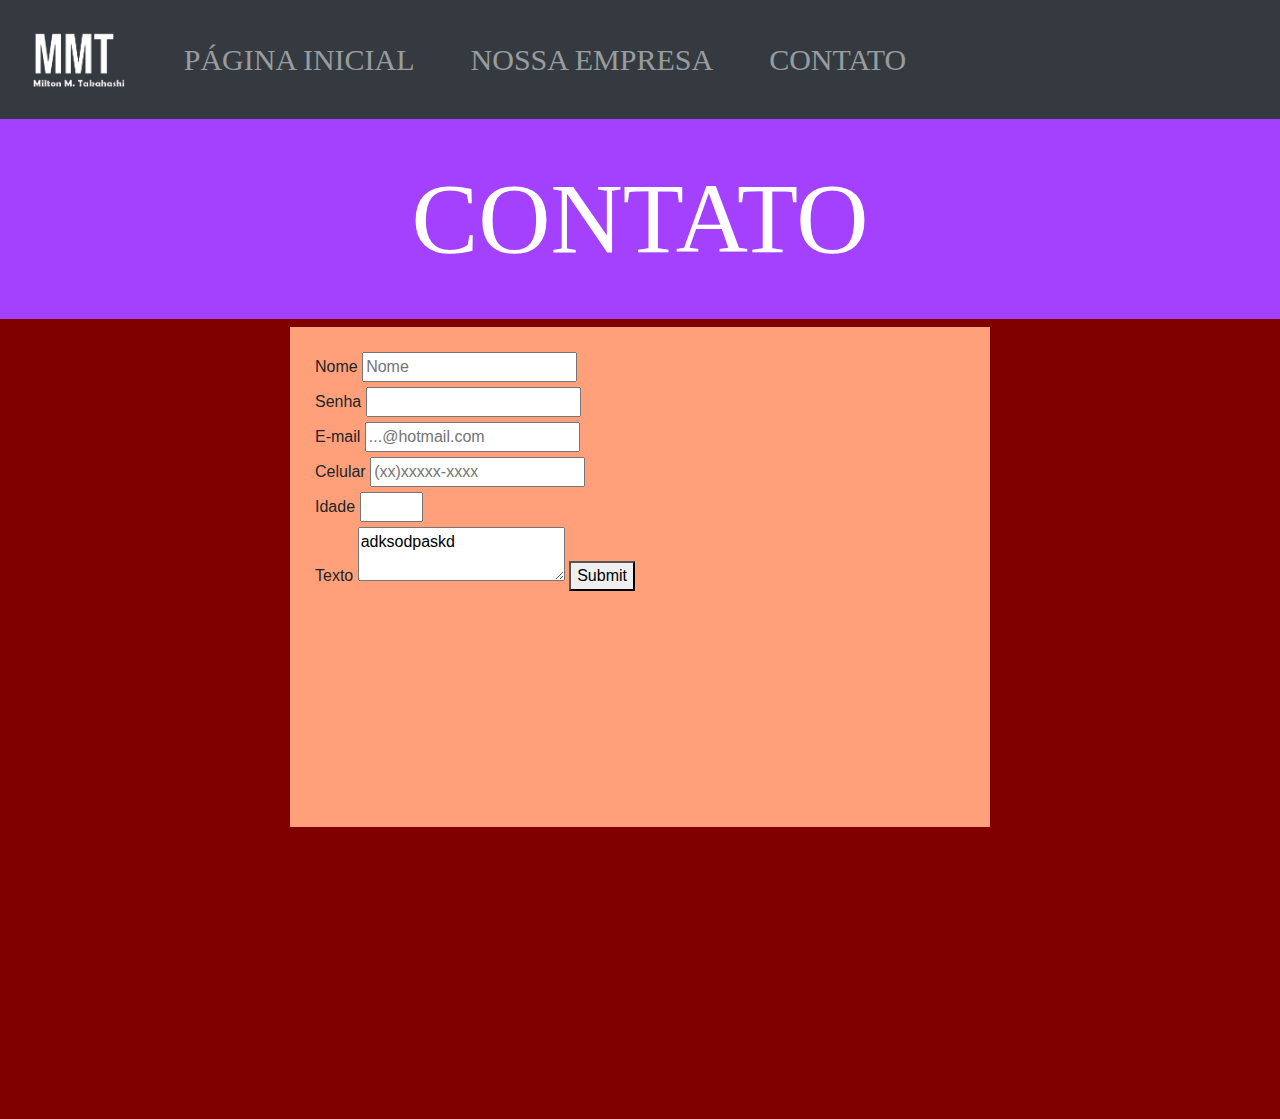
==== Contato.html @ cdfbe023 "FirstCommit" ====
<!doctype html>
<html lang="pt-br">
  <head>
    <!-- Required meta tags -->
    <meta charset="utf-8">
    <meta name="viewport" content="width=device-width, initial-scale=1, shrink-to-fit=no">
    <link rel="shortcut icon" href="Images/LOGOMMT.png" />
    <!-- Bootstrap CSS -->
    <link rel="stylesheet" href="https://stackpath.bootstrapcdn.com/bootstrap/4.4.1/css/bootstrap.min.css" integrity="sha384-Vkoo8x4CGsO3+Hhxv8T/Q5PaXtkKtu6ug5TOeNV6gBiFeWPGFN9MuhOf23Q9Ifjh" crossorigin="anonymous">
    <link href="style.css" rel="stylesheet" type="text/css" />
    <title>Contato</title>
  </head>
  <body>

    <!-- Optional JavaScript -->
    <!-- jQuery first, then Popper.js, then Bootstrap JS -->
    <script src="https://code.jquery.com/jquery-3.4.1.slim.min.js" integrity="sha384-J6qa4849blE2+poT4WnyKhv5vZF5SrPo0iEjwBvKU7imGFAV0wwj1yYfoRSJoZ+n" crossorigin="anonymous"></script>
    <script src="https://cdn.jsdelivr.net/npm/popper.js@1.16.0/dist/umd/popper.min.js" integrity="sha384-Q6E9RHvbIyZFJoft+2mJbHaEWldlvI9IOYy5n3zV9zzTtmI3UksdQRVvoxMfooAo" crossorigin="anonymous"></script>
    <script src="https://stackpath.bootstrapcdn.com/bootstrap/4.4.1/js/bootstrap.min.js" integrity="sha384-wfSDF2E50Y2D1uUdj0O3uMBJnjuUD4Ih7YwaYd1iqfktj0Uod8GCExl3Og8ifwB6" crossorigin="anonymous"></script>
    <script src="script.js"></script>
    <!--Início da barra de navegação-->
    <nav class="navbar navbar-expand-md navbar-dark bg-dark sticky-top navbar-color">
      <button class="navbar-toggler" data-toggle="collapse" data-target="#collapse_target">
        <span class="navbar-toggler-icon"></span>
      </button>

      <div class="collapse navbar-collapse" id="collapse_target">
      <a href="index.html" class="navbar-brand"><img src="Images/MMTLOGO.png" style="width:123.75px;height:92.75px;" alt="logo" ></a>
      <ul class="navbar-nav">
        <li class="nav-item nav-item-font"><a href="index.html" class= "nav-link">PÁGINA INICIAL</a></li>
        <li class="nav-item nav-item-font"><a href="NossaEmpresa.html" class= "nav-link">NOSSA EMPRESA</a></li>
        <li class="nav-item nav-item-font"><a href="Contato.html" class= "nav-link">CONTATO</a></li>
      </ul>
      </div>
    </nav>
    <!--Fim da barra de navegação-->
    <div class="contato-container">
    <h1 class="contato-text">CONTATO</h1>
      <div class="contato-box-container">
        <form action="results.html" method="GET">
          <div>
              <label for="name">Nome</label>
              <input type="text" name="name" placeholder="Nome" id="name" required> 
          </div>
          <div>
              <label>Senha</label>
              <input type="password" name="password" required>
          </div>
          <div>
              <label for="email">E-mail</label>
              <input type="email" name="email" id="email" placeholder="...@hotmail.com" required>
          </div>
          <div>
            <label for="tel">Celular</label>
            <input type="tel" name="tel" id="tel" placeholder="(xx)xxxxx-xxxx" required>
          </div>
          <div>
            <label for="age">Idade</label>
            <input type="number" name="age" id="age" min="16" max="80">
          </div>
          <label for="bio">Texto</label>
          <textarea type="text" name="bio" id="bio">adksodpaskd</textarea>
          <button type="submit">Submit</button>
        </form>
      </div>
    </div>
  </body>
</html>
---- style.css ----
/*{
    margin: 0;
    padding: 0;
  }*/
  
  p{
    font-family: "Poppins", "Bebas Neue Regular", Impact, "sans-serif";
    font-size: 13px;
  }
  
  h1{
    font-family:"Bebas Neue Regular", Impact, "sans-serif";
    font-size: 24px;
  }

  /*h2{
    font-family:"Bebas Neue Regular", Impact, "sans-serif";
    font-size: 20px;
  }*/

  a{
    text-decoration: none;
  }
  
  .title-font{
    font-family:"Bebas Neue Regular", Impact, "sans-serif";
  }

  .nav-item-font{
    font-family: "Bebas Neue Regular", Impact, "sans-serif";
    font-size: 30px;
    padding:0px 20px;
  }
  /*Trackers*/

  .background-tracker1{
    background-color: teal;
  }

  .background-tracker2{
    background-color: rgb(26, 151, 1);
  }

  .background-tracker3{
    background-color: rgb(34, 0, 128);
  }

  .background-tracker4{
    background-color: rgb(37, 0, 71);
  }

  .navbar{
    background-color: white;
  }

  /*Cor principal*/
  .main-collor{
    background:#ff8995 !important;
    color: white;
  }
     
 /*Posição relativa*/ 
 .relative{
   position:relative;
 }

/*Página principal*/
/*Wrapper*/
.wrapper-mainpage{
    width:auto;
    height:1000px;
    background-image:url(Images/background-image-mountain.jpg);
    background-size:cover;
    background-attachment:scroll;
    background-repeat:no-repeat;
  }

.content-container-mainpage{
  max-width: 1500px;
  margin: 0 auto;
}
/*Título - Empregos no Japão*/
.mainpage-title{
  font-size: 8vmax;
  color: #fff;
  padding: 80px 10px 10px 10px;
}

/*Texto Empregos no Japão*/
.mainpage-p{
  font-family: 'Oswald', sans-serif;
  font-size: 2vmax;
  color: #fff;
  padding:30px 10px;
  text-align: left;
}

/*Container do botão*/
.cta-button{
  max-width: 740px;
  position: relative;
  padding: 20px 10px;
}

.btn-danger{
  background-color:#ff8995 !important; 
}

.btn:hover{
  background-color:#ff6070 !important; 
}

.texto-botao{
  font-family:"Bebas Neue Regular", Impact, "sans-serif"; 
  font-size: 2vmax;
}
/*Fim página principal*/

/*Segunda Página*/
/*Wrapper da segunda página na main page*/
  .wrapper-second-page{
    height: 1500px;
    width: auto;
    background-color: rgb(255, 255, 255);
  }
  .container-second-page{
    height: 350px;
    width: auto;
    background-color: rgb(255, 255, 255);
  }
  .container-second-page2{
    height: 500px;
    width: auto;
    background-color: rgb(255, 255, 255);
  }
.flex-box-container{
  display: flex;
  /*background-color: cadetblue;*/
  justify-content: space-evenly;
  align-content: center;
  align-items: center;
  padding: 40px 10px;
  margin: 0px 15px;
}

.item-box{
  /*background-color: chocolate;*/
  border:3px solid rgb(255, 103, 133);
  border-radius: 5%;
  min-height: 200px;
  max-width: 500px;
  position: relative;
}

.item-box2{
  /*background-color: chocolate;*/
  min-height: 200px;
  max-width: 500px;
  position: relative;
}

.item-box-title-container{
  position: relative;
}
.title-item-box{
  text-align: center;
  font-size: 50px;
  color: #2c2c2c;
  padding: 10px;
}
.image-item-box{
  justify-content: center;
  width: 500px;
}

.description-second-page{
  color: #2c2c2c;
  background-color: white;
  text-align: center;
  font-size: 2vh;
  max-width: 1000px;
  margin: 0px auto;
  padding: 0px 0px 20px;
}

div .item-box p{
  color: #2c2c2c;
  font-size: 15px;
  padding: 5px 15px;
  text-align: center;
}
/*Título da página de serviços*/
.page-title{
  font-family: "Bebas Neue Regular", "sans-serif";
  font-size: 100px;
  text-align: center;
  padding: 40px 200px 10px;
  color: #ff8993;
  background-color: white;
}
/*Fim da segunda página*/

/*Container da área de contato*/
  .contato-box{
    position: relative;
    padding: 20px 0px;
    width: 700px;
    height: 500px;
    margin: 0px auto;
    justify-content: center;
    background-color:white;
  }

/*Container da página de contato na main*/
  .container-contact{
    position: relative;
    height: 700px;
    width: auto;
    background-color:white;
  }
  
  .form-item{
    padding: 10px;
    border: 2px solid white;
    width: auto;
    margin: auto;
    justify-content: left;
  }

  .form-itemtext{
    padding: 10px;
    border: 2px solid white;
    width: auto;
    margin: auto;
    float: left;
  }

  .form-text{
    font-family: "Poppins";
    font-size: 22px;
    color: rgba(0, 0, 0, 0.596);
    width: auto;
  }

  .column-1{
    width: 350px;
    height:400x ;
    float: left;
  }

  .column-2{
    width: 350px;
    height: 400px;
    justify-content: left;
    float: left;
  }

  .button-box{
    size: 20px;
    margin:0px auto;
    background-color: white;
    color: black;
  }

  .button-padding{
    padding: 30px 200px;
    margin-left: 10px;
  }

  .button-text{
    font-size: 20px;
  }

  /*Página de contato*/

  .contact-title{
    font-family:"Bebas Neue Regular", "sans-serif";
    font-size: 100px;
    text-align: center;
    padding: 15px 0px 25px;
    position: relative;
  }

  .contato-box-container{
    padding: 25px;
    position: relative;
    margin-left: auto;
    margin-right: auto;
    width: 700px;
    height: 500px;
    background-color: lightsalmon;
  }

  .contato-container{
    width: auto;
    height: 1000px;
    background-color: maroon;
  }

  .contato-text{
    font-family: "Bebas Neue Regular", "sans-serif";
    font-size: 100px;
    text-align: center;
    padding: 40px 200px;
    background-color: #a341ff;
    color: white;
  }

  .text-box{
    height: 300px;
  }

  /*Footer*/

  .footer-wrapper{
    height: 125px;
    width: auto;
    background-color:rgb(255, 103, 133);
    background-image: linear-gradient(to top, rgba(255,0,0,0.5), rgba(255, 103, 133,1));
  }

  .footer-container{
    padding: 25px;
    height: 100px;
    margin: 10px 0px;
    float: left;
  }

  .footer-text{
    font-family: "poppins", "Helvetica", "sans-serif";
    color: white;
    font-size: 15px;
  }
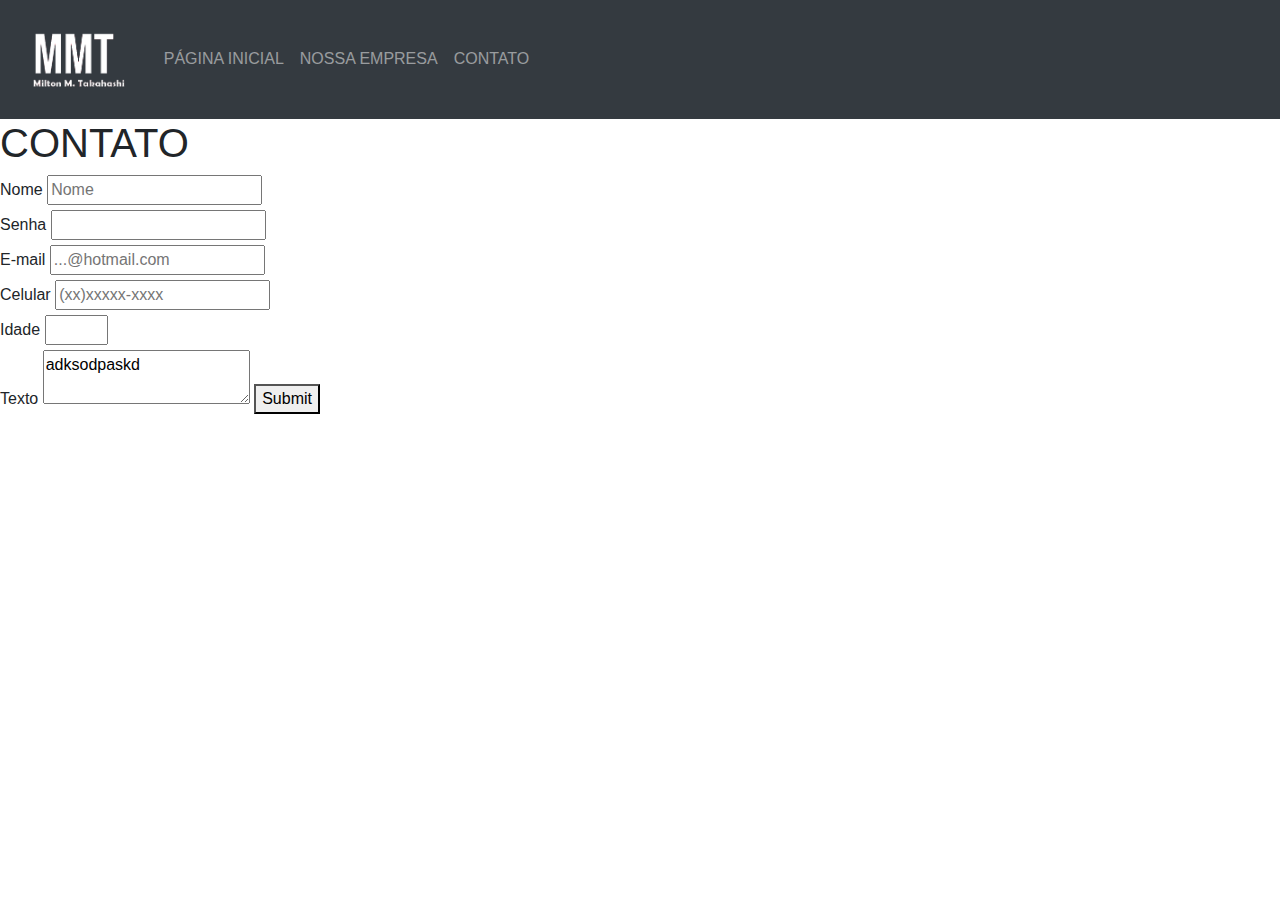
==== commit 79877c25: "Add files via upload" ====
--- a/Contato.html
+++ b/Contato.html
@@ -1,68 +1,68 @@
-<!doctype html>
-<html lang="pt-br">
-  <head>
-    <!-- Required meta tags -->
-    <meta charset="utf-8">
-    <meta name="viewport" content="width=device-width, initial-scale=1, shrink-to-fit=no">
-    <link rel="shortcut icon" href="Images/LOGOMMT.png" />
-    <!-- Bootstrap CSS -->
-    <link rel="stylesheet" href="https://stackpath.bootstrapcdn.com/bootstrap/4.4.1/css/bootstrap.min.css" integrity="sha384-Vkoo8x4CGsO3+Hhxv8T/Q5PaXtkKtu6ug5TOeNV6gBiFeWPGFN9MuhOf23Q9Ifjh" crossorigin="anonymous">
-    <link href="style.css" rel="stylesheet" type="text/css" />
-    <title>Contato</title>
-  </head>
-  <body>
-
-    <!-- Optional JavaScript -->
-    <!-- jQuery first, then Popper.js, then Bootstrap JS -->
-    <script src="https://code.jquery.com/jquery-3.4.1.slim.min.js" integrity="sha384-J6qa4849blE2+poT4WnyKhv5vZF5SrPo0iEjwBvKU7imGFAV0wwj1yYfoRSJoZ+n" crossorigin="anonymous"></script>
-    <script src="https://cdn.jsdelivr.net/npm/popper.js@1.16.0/dist/umd/popper.min.js" integrity="sha384-Q6E9RHvbIyZFJoft+2mJbHaEWldlvI9IOYy5n3zV9zzTtmI3UksdQRVvoxMfooAo" crossorigin="anonymous"></script>
-    <script src="https://stackpath.bootstrapcdn.com/bootstrap/4.4.1/js/bootstrap.min.js" integrity="sha384-wfSDF2E50Y2D1uUdj0O3uMBJnjuUD4Ih7YwaYd1iqfktj0Uod8GCExl3Og8ifwB6" crossorigin="anonymous"></script>
-    <script src="script.js"></script>
-    <!--Início da barra de navegação-->
-    <nav class="navbar navbar-expand-md navbar-dark bg-dark sticky-top navbar-color">
-      <button class="navbar-toggler" data-toggle="collapse" data-target="#collapse_target">
-        <span class="navbar-toggler-icon"></span>
-      </button>
-
-      <div class="collapse navbar-collapse" id="collapse_target">
-      <a href="index.html" class="navbar-brand"><img src="Images/MMTLOGO.png" style="width:123.75px;height:92.75px;" alt="logo" ></a>
-      <ul class="navbar-nav">
-        <li class="nav-item nav-item-font"><a href="index.html" class= "nav-link">PÁGINA INICIAL</a></li>
-        <li class="nav-item nav-item-font"><a href="NossaEmpresa.html" class= "nav-link">NOSSA EMPRESA</a></li>
-        <li class="nav-item nav-item-font"><a href="Contato.html" class= "nav-link">CONTATO</a></li>
-      </ul>
-      </div>
-    </nav>
-    <!--Fim da barra de navegação-->
-    <div class="contato-container">
-    <h1 class="contato-text">CONTATO</h1>
-      <div class="contato-box-container">
-        <form action="results.html" method="GET">
-          <div>
-              <label for="name">Nome</label>
-              <input type="text" name="name" placeholder="Nome" id="name" required> 
-          </div>
-          <div>
-              <label>Senha</label>
-              <input type="password" name="password" required>
-          </div>
-          <div>
-              <label for="email">E-mail</label>
-              <input type="email" name="email" id="email" placeholder="...@hotmail.com" required>
-          </div>
-          <div>
-            <label for="tel">Celular</label>
-            <input type="tel" name="tel" id="tel" placeholder="(xx)xxxxx-xxxx" required>
-          </div>
-          <div>
-            <label for="age">Idade</label>
-            <input type="number" name="age" id="age" min="16" max="80">
-          </div>
-          <label for="bio">Texto</label>
-          <textarea type="text" name="bio" id="bio">adksodpaskd</textarea>
-          <button type="submit">Submit</button>
-        </form>
-      </div>
-    </div>
-  </body>
+<!doctype html>
+<html lang="pt-br">
+  <head>
+    <!-- Required meta tags -->
+    <meta charset="utf-8">
+    <meta name="viewport" content="width=device-width, initial-scale=1, shrink-to-fit=no">
+    <link rel="shortcut icon" href="Images/LOGOMMT.png" />
+    <!-- Bootstrap CSS -->
+    <link rel="stylesheet" href="https://stackpath.bootstrapcdn.com/bootstrap/4.4.1/css/bootstrap.min.css" integrity="sha384-Vkoo8x4CGsO3+Hhxv8T/Q5PaXtkKtu6ug5TOeNV6gBiFeWPGFN9MuhOf23Q9Ifjh" crossorigin="anonymous">
+    <link href="style.css" rel="stylesheet" type="text/css" />
+    <title>Contato</title>
+  </head>
+  <body>
+
+    <!-- Optional JavaScript -->
+    <!-- jQuery first, then Popper.js, then Bootstrap JS -->
+    <script src="https://code.jquery.com/jquery-3.4.1.slim.min.js" integrity="sha384-J6qa4849blE2+poT4WnyKhv5vZF5SrPo0iEjwBvKU7imGFAV0wwj1yYfoRSJoZ+n" crossorigin="anonymous"></script>
+    <script src="https://cdn.jsdelivr.net/npm/popper.js@1.16.0/dist/umd/popper.min.js" integrity="sha384-Q6E9RHvbIyZFJoft+2mJbHaEWldlvI9IOYy5n3zV9zzTtmI3UksdQRVvoxMfooAo" crossorigin="anonymous"></script>
+    <script src="https://stackpath.bootstrapcdn.com/bootstrap/4.4.1/js/bootstrap.min.js" integrity="sha384-wfSDF2E50Y2D1uUdj0O3uMBJnjuUD4Ih7YwaYd1iqfktj0Uod8GCExl3Og8ifwB6" crossorigin="anonymous"></script>
+    <script src="script.js"></script>
+    <!--Início da barra de navegação-->
+    <nav class="navbar navbar-expand-md navbar-dark bg-dark sticky-top navbar-color">
+      <button class="navbar-toggler" data-toggle="collapse" data-target="#collapse_target">
+        <span class="navbar-toggler-icon"></span>
+      </button>
+
+      <div class="collapse navbar-collapse" id="collapse_target">
+      <a href="index.html" class="navbar-brand"><img src="Images/MMTLOGO.png" style="width:123.75px;height:92.75px;" alt="logo" ></a>
+      <ul class="navbar-nav">
+        <li class="nav-item nav-item-font"><a href="index.html" class= "nav-link">PÁGINA INICIAL</a></li>
+        <li class="nav-item nav-item-font"><a href="NossaEmpresa.html" class= "nav-link">NOSSA EMPRESA</a></li>
+        <li class="nav-item nav-item-font"><a href="Contato.html" class= "nav-link">CONTATO</a></li>
+      </ul>
+      </div>
+    </nav>
+    <!--Fim da barra de navegação-->
+    <div class="contato-container">
+    <h1 class="contato-text">CONTATO</h1>
+      <div class="contato-box-container">
+        <form action="results.html" method="GET">
+          <div>
+              <label for="name">Nome</label>
+              <input type="text" name="name" placeholder="Nome" id="name" required> 
+          </div>
+          <div>
+              <label>Senha</label>
+              <input type="password" name="password" required>
+          </div>
+          <div>
+              <label for="email">E-mail</label>
+              <input type="email" name="email" id="email" placeholder="...@hotmail.com" required>
+          </div>
+          <div>
+            <label for="tel">Celular</label>
+            <input type="tel" name="tel" id="tel" placeholder="(xx)xxxxx-xxxx" required>
+          </div>
+          <div>
+            <label for="age">Idade</label>
+            <input type="number" name="age" id="age" min="16" max="80">
+          </div>
+          <label for="bio">Texto</label>
+          <textarea type="text" name="bio" id="bio">adksodpaskd</textarea>
+          <button type="submit">Submit</button>
+        </form>
+      </div>
+    </div>
+  </body>
 </html>--- a/style.css
+++ b/style.css
@@ -1,334 +1,16 @@
-/*{
-    margin: 0;
-    padding: 0;
-  }*/
-  
-  p{
-    font-family: "Poppins", "Bebas Neue Regular", Impact, "sans-serif";
-    font-size: 13px;
-  }
-  
-  h1{
-    font-family:"Bebas Neue Regular", Impact, "sans-serif";
-    font-size: 24px;
-  }
-
-  /*h2{
-    font-family:"Bebas Neue Regular", Impact, "sans-serif";
-    font-size: 20px;
-  }*/
-
-  a{
-    text-decoration: none;
-  }
-  
-  .title-font{
-    font-family:"Bebas Neue Regular", Impact, "sans-serif";
-  }
-
-  .nav-item-font{
-    font-family: "Bebas Neue Regular", Impact, "sans-serif";
-    font-size: 30px;
-    padding:0px 20px;
-  }
-  /*Trackers*/
-
-  .background-tracker1{
-    background-color: teal;
-  }
-
-  .background-tracker2{
-    background-color: rgb(26, 151, 1);
-  }
-
-  .background-tracker3{
-    background-color: rgb(34, 0, 128);
-  }
-
-  .background-tracker4{
-    background-color: rgb(37, 0, 71);
-  }
-
-  .navbar{
-    background-color: white;
-  }
-
-  /*Cor principal*/
-  .main-collor{
-    background:#ff8995 !important;
-    color: white;
-  }
-     
- /*Posição relativa*/ 
- .relative{
-   position:relative;
- }
-
-/*Página principal*/
-/*Wrapper*/
-.wrapper-mainpage{
-    width:auto;
-    height:1000px;
-    background-image:url(Images/background-image-mountain.jpg);
-    background-size:cover;
-    background-attachment:scroll;
-    background-repeat:no-repeat;
-  }
-
-.content-container-mainpage{
-  max-width: 1500px;
-  margin: 0 auto;
-}
-/*Título - Empregos no Japão*/
-.mainpage-title{
-  font-size: 8vmax;
-  color: #fff;
-  padding: 80px 10px 10px 10px;
-}
-
-/*Texto Empregos no Japão*/
-.mainpage-p{
-  font-family: 'Oswald', sans-serif;
-  font-size: 2vmax;
-  color: #fff;
-  padding:30px 10px;
-  text-align: left;
-}
-
-/*Container do botão*/
-.cta-button{
-  max-width: 740px;
-  position: relative;
-  padding: 20px 10px;
-}
-
-.btn-danger{
-  background-color:#ff8995 !important; 
-}
-
-.btn:hover{
-  background-color:#ff6070 !important; 
-}
-
-.texto-botao{
-  font-family:"Bebas Neue Regular", Impact, "sans-serif"; 
-  font-size: 2vmax;
-}
-/*Fim página principal*/
-
-/*Segunda Página*/
-/*Wrapper da segunda página na main page*/
-  .wrapper-second-page{
-    height: 1500px;
-    width: auto;
-    background-color: rgb(255, 255, 255);
-  }
-  .container-second-page{
-    height: 350px;
-    width: auto;
-    background-color: rgb(255, 255, 255);
-  }
-  .container-second-page2{
-    height: 500px;
-    width: auto;
-    background-color: rgb(255, 255, 255);
-  }
-.flex-box-container{
-  display: flex;
-  /*background-color: cadetblue;*/
-  justify-content: space-evenly;
-  align-content: center;
-  align-items: center;
-  padding: 40px 10px;
-  margin: 0px 15px;
-}
-
-.item-box{
-  /*background-color: chocolate;*/
-  border:3px solid rgb(255, 103, 133);
-  border-radius: 5%;
-  min-height: 200px;
-  max-width: 500px;
-  position: relative;
-}
-
-.item-box2{
-  /*background-color: chocolate;*/
-  min-height: 200px;
-  max-width: 500px;
-  position: relative;
-}
-
-.item-box-title-container{
-  position: relative;
-}
-.title-item-box{
-  text-align: center;
-  font-size: 50px;
-  color: #2c2c2c;
-  padding: 10px;
-}
-.image-item-box{
-  justify-content: center;
-  width: 500px;
-}
-
-.description-second-page{
-  color: #2c2c2c;
-  background-color: white;
-  text-align: center;
-  font-size: 2vh;
-  max-width: 1000px;
-  margin: 0px auto;
-  padding: 0px 0px 20px;
-}
-
-div .item-box p{
-  color: #2c2c2c;
-  font-size: 15px;
-  padding: 5px 15px;
-  text-align: center;
-}
-/*Título da página de serviços*/
-.page-title{
-  font-family: "Bebas Neue Regular", "sans-serif";
-  font-size: 100px;
-  text-align: center;
-  padding: 40px 200px 10px;
-  color: #ff8993;
-  background-color: white;
-}
-/*Fim da segunda página*/
-
-/*Container da área de contato*/
-  .contato-box{
-    position: relative;
-    padding: 20px 0px;
-    width: 700px;
-    height: 500px;
-    margin: 0px auto;
-    justify-content: center;
-    background-color:white;
-  }
-
-/*Container da página de contato na main*/
-  .container-contact{
-    position: relative;
-    height: 700px;
-    width: auto;
-    background-color:white;
-  }
-  
-  .form-item{
-    padding: 10px;
-    border: 2px solid white;
-    width: auto;
-    margin: auto;
-    justify-content: left;
-  }
-
-  .form-itemtext{
-    padding: 10px;
-    border: 2px solid white;
-    width: auto;
-    margin: auto;
-    float: left;
-  }
-
-  .form-text{
-    font-family: "Poppins";
-    font-size: 22px;
-    color: rgba(0, 0, 0, 0.596);
-    width: auto;
-  }
-
-  .column-1{
-    width: 350px;
-    height:400x ;
-    float: left;
-  }
-
-  .column-2{
-    width: 350px;
-    height: 400px;
-    justify-content: left;
-    float: left;
-  }
-
-  .button-box{
-    size: 20px;
-    margin:0px auto;
-    background-color: white;
-    color: black;
-  }
-
-  .button-padding{
-    padding: 30px 200px;
-    margin-left: 10px;
-  }
-
-  .button-text{
-    font-size: 20px;
-  }
-
-  /*Página de contato*/
-
-  .contact-title{
-    font-family:"Bebas Neue Regular", "sans-serif";
-    font-size: 100px;
-    text-align: center;
-    padding: 15px 0px 25px;
-    position: relative;
-  }
-
-  .contato-box-container{
-    padding: 25px;
-    position: relative;
-    margin-left: auto;
-    margin-right: auto;
-    width: 700px;
-    height: 500px;
-    background-color: lightsalmon;
-  }
-
-  .contato-container{
-    width: auto;
-    height: 1000px;
-    background-color: maroon;
-  }
-
-  .contato-text{
-    font-family: "Bebas Neue Regular", "sans-serif";
-    font-size: 100px;
-    text-align: center;
-    padding: 40px 200px;
-    background-color: #a341ff;
-    color: white;
-  }
-
-  .text-box{
-    height: 300px;
-  }
-
-  /*Footer*/
-
-  .footer-wrapper{
-    height: 125px;
-    width: auto;
-    background-color:rgb(255, 103, 133);
-    background-image: linear-gradient(to top, rgba(255,0,0,0.5), rgba(255, 103, 133,1));
-  }
-
-  .footer-container{
-    padding: 25px;
-    height: 100px;
-    margin: 10px 0px;
-    float: left;
-  }
-
-  .footer-text{
-    font-family: "poppins", "Helvetica", "sans-serif";
-    color: white;
-    font-size: 15px;
-  }
+
+/*Cor principal*/
+/*Página principal*/
+/*Wrapper*/
+/*Texto Empregos no Japão*/
+/*Container do botão*/
+/*Fim página principal*/
+/*Segunda Página*/
+/*Título da página de serviços*/
+/*Fim da segunda página*/
+/*Container da área de contato*/
+/*Container da página de contato na main*/
+  /*Página de contato*/
+
+  
   